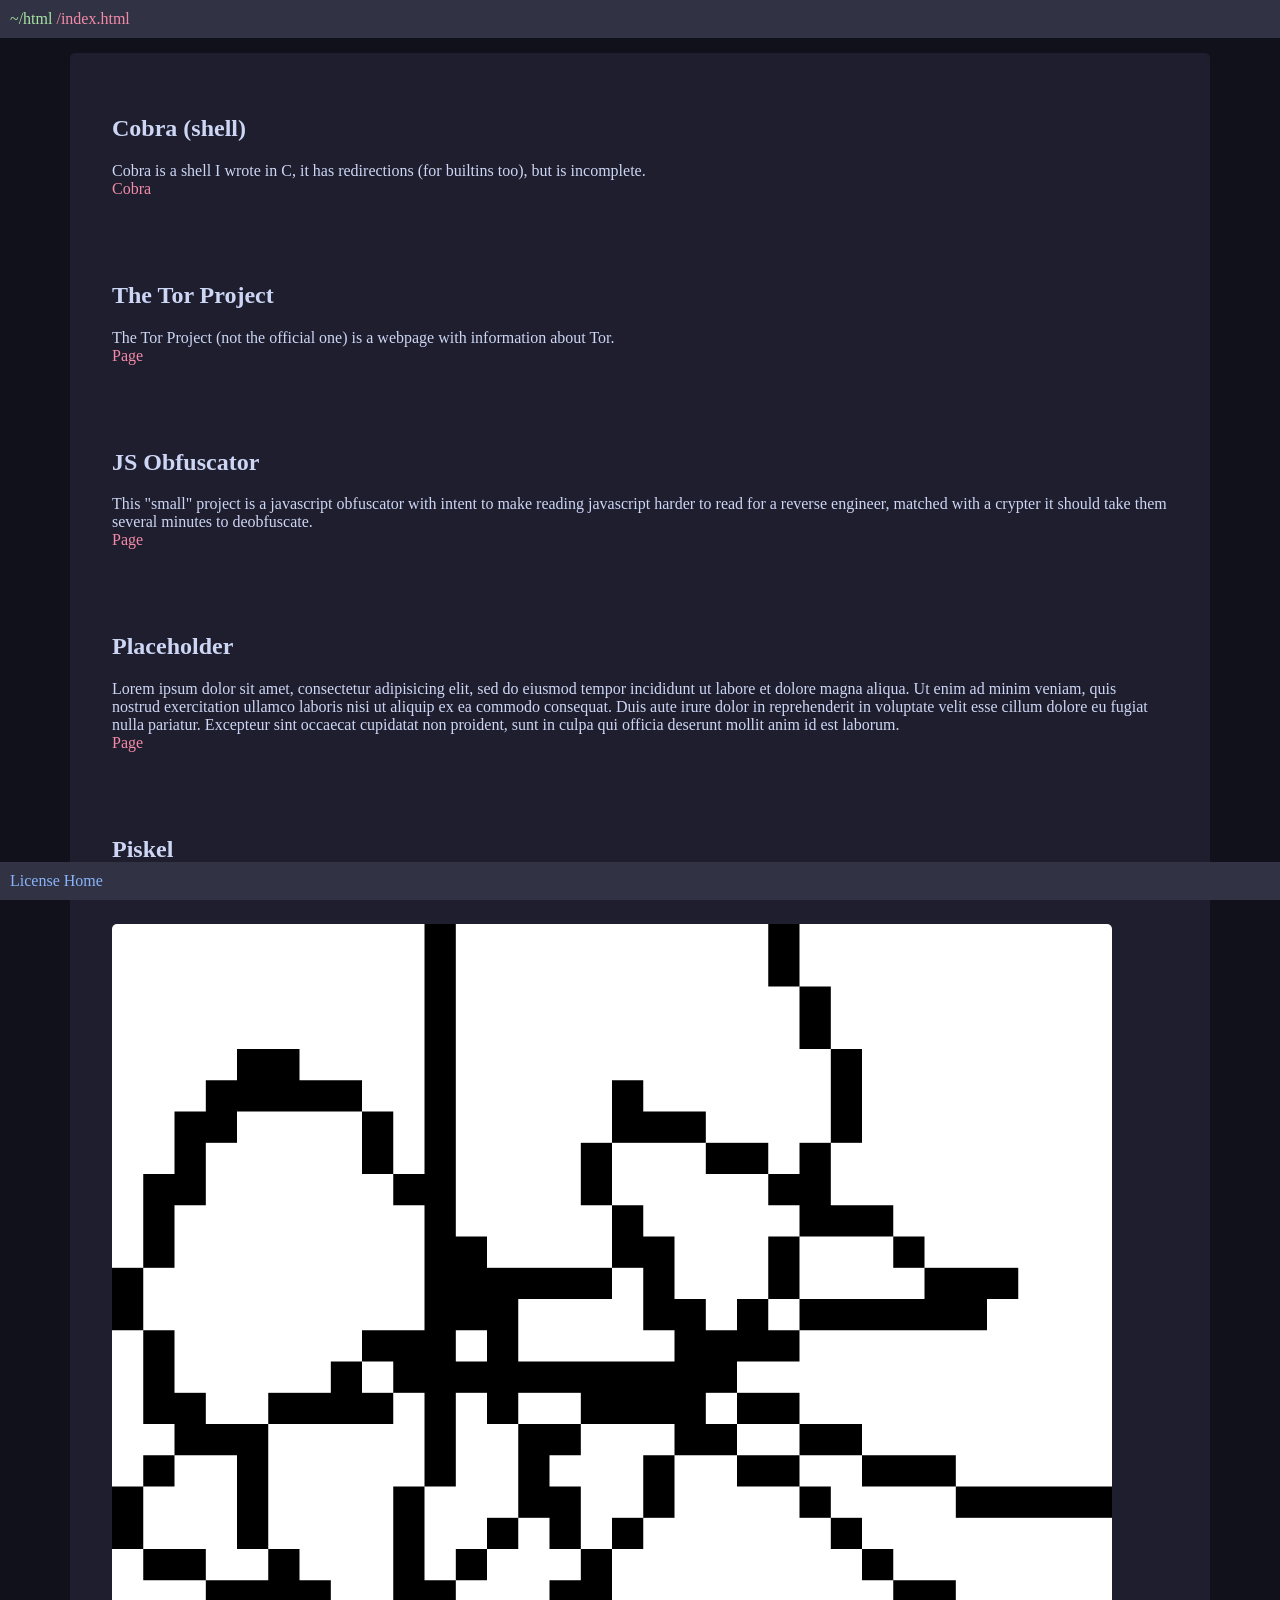
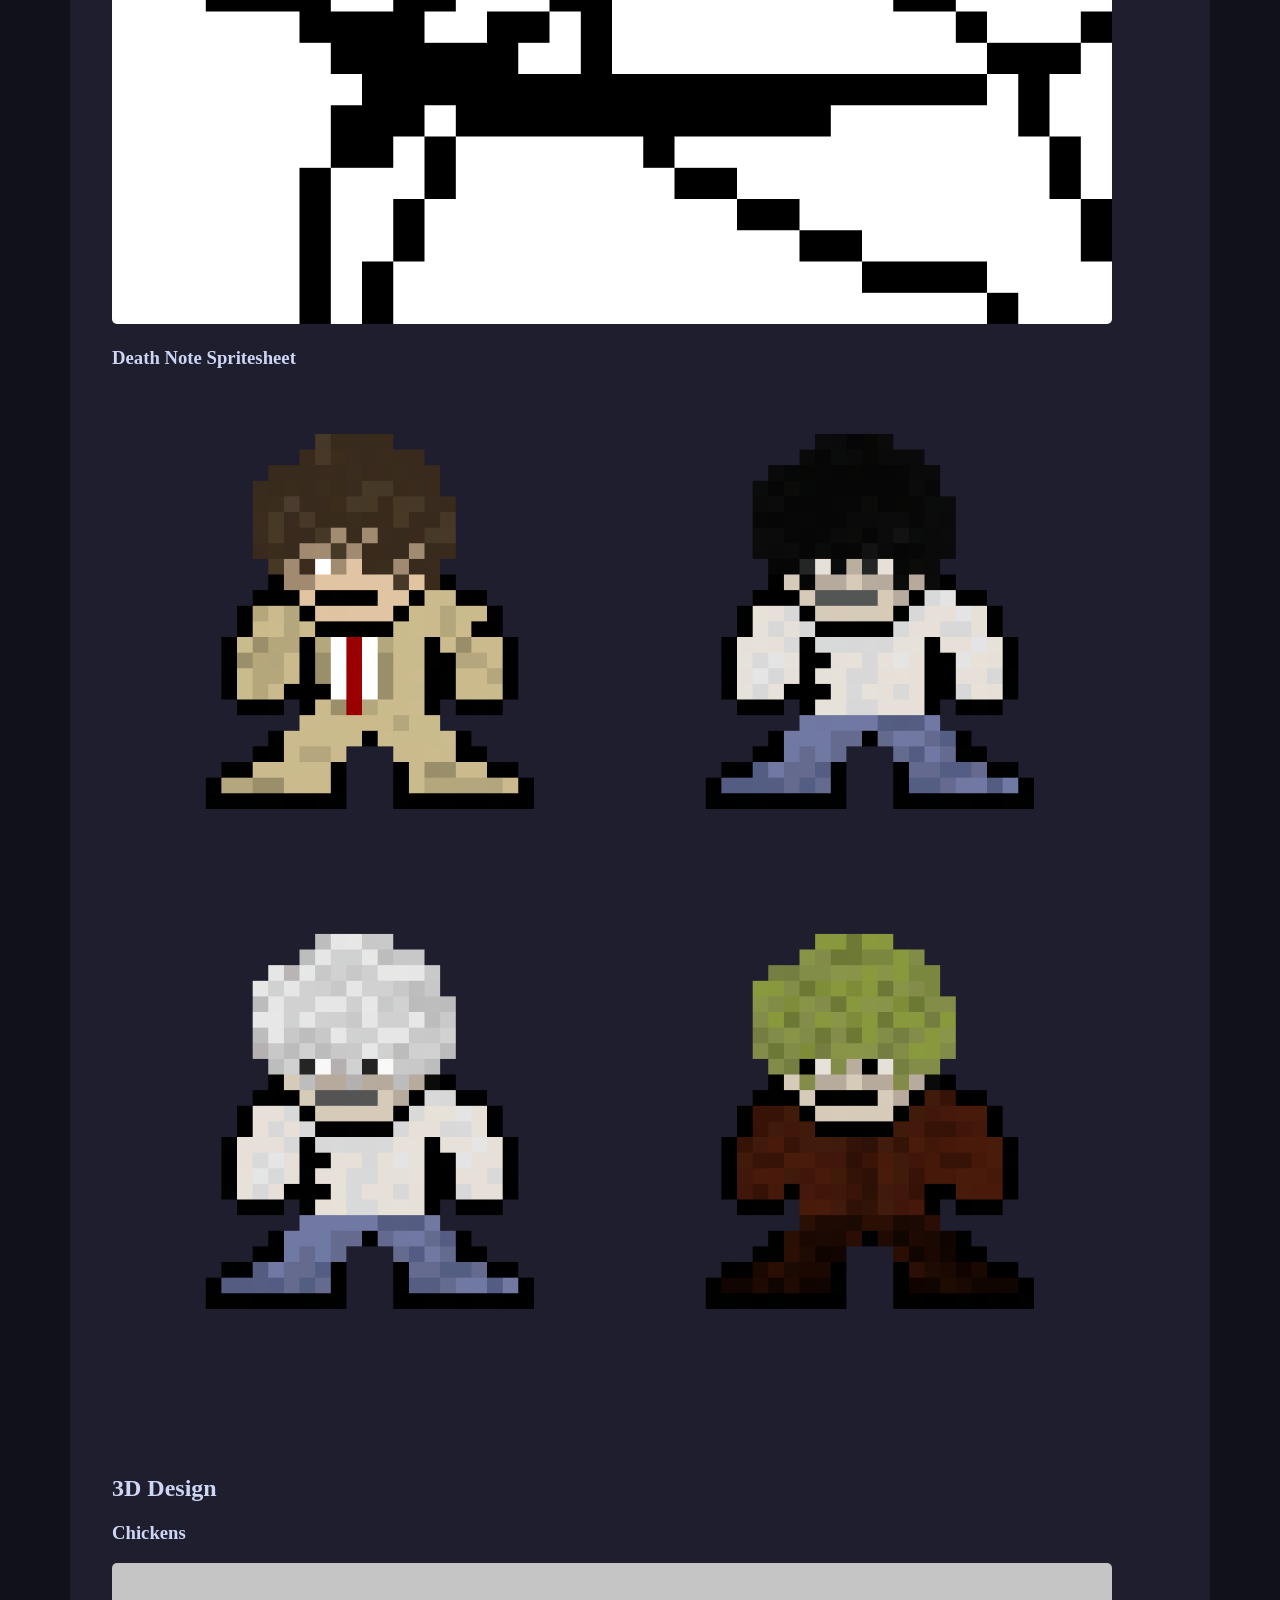
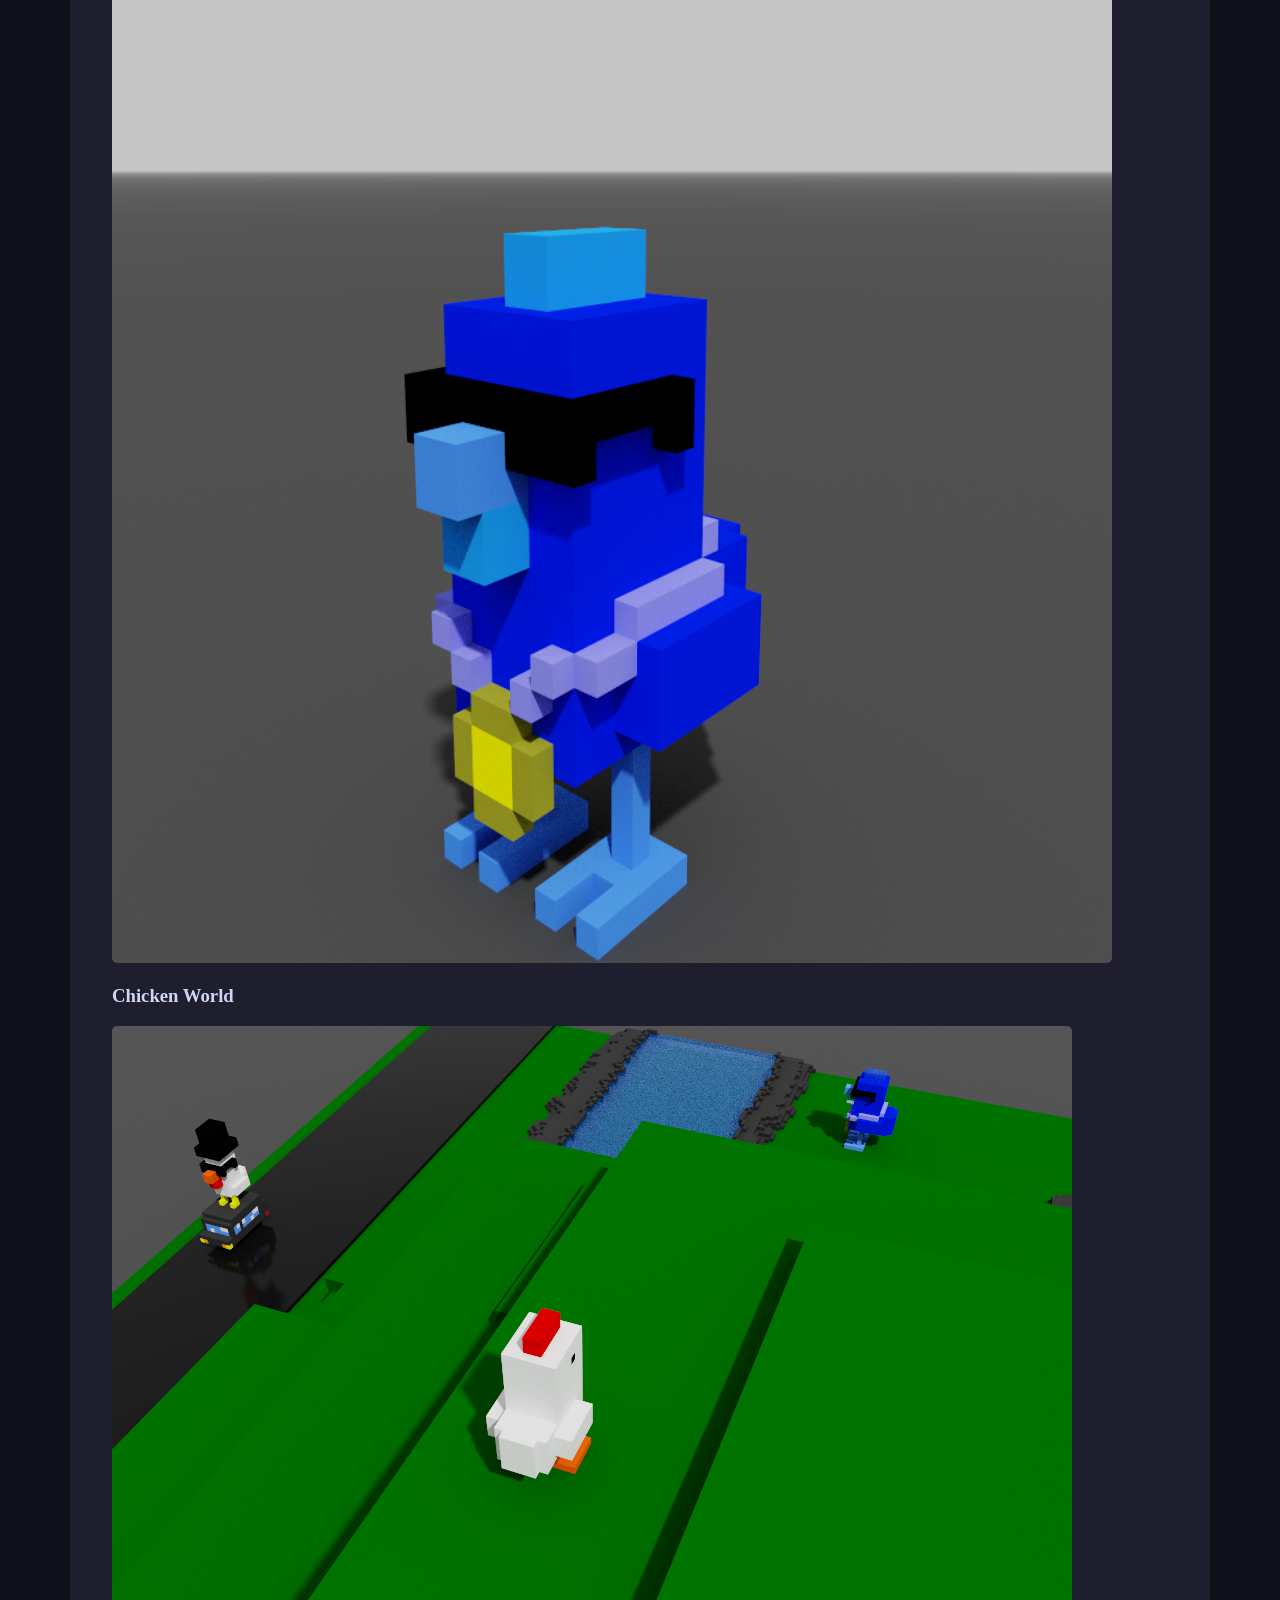
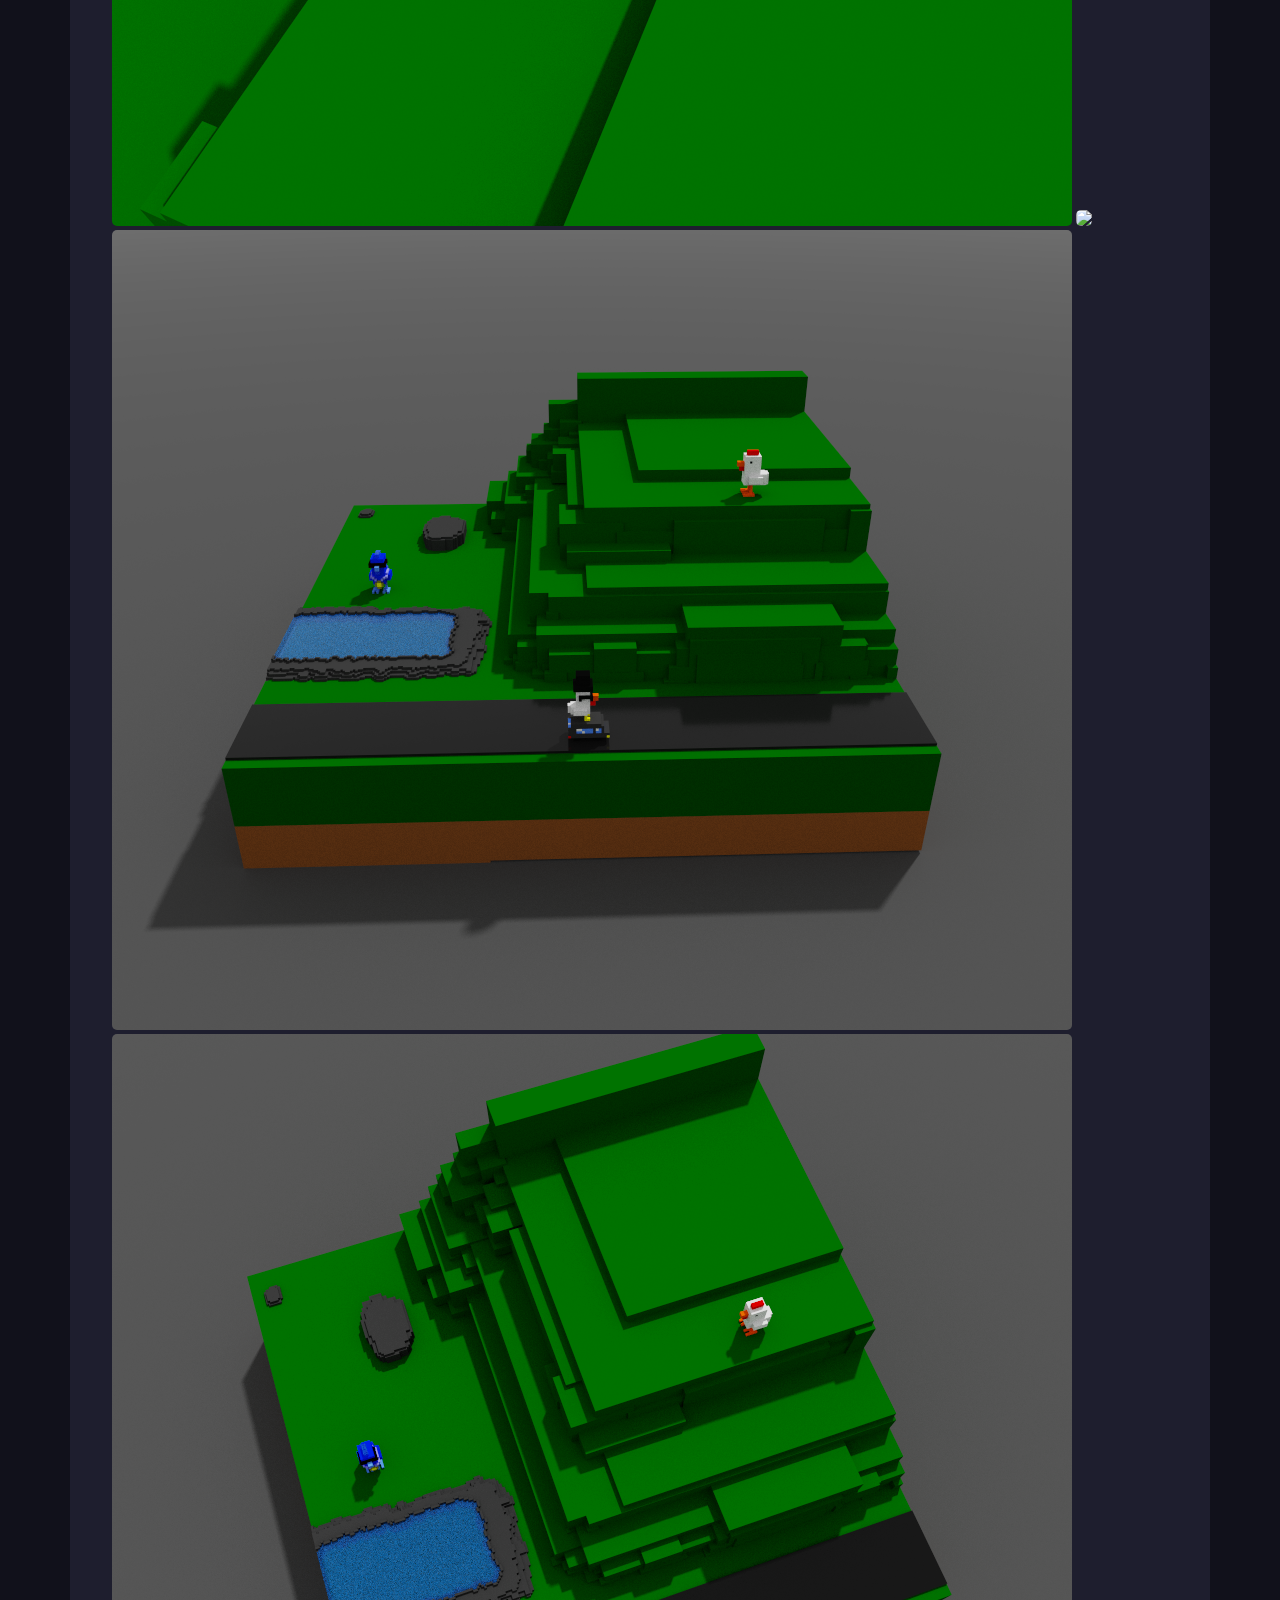
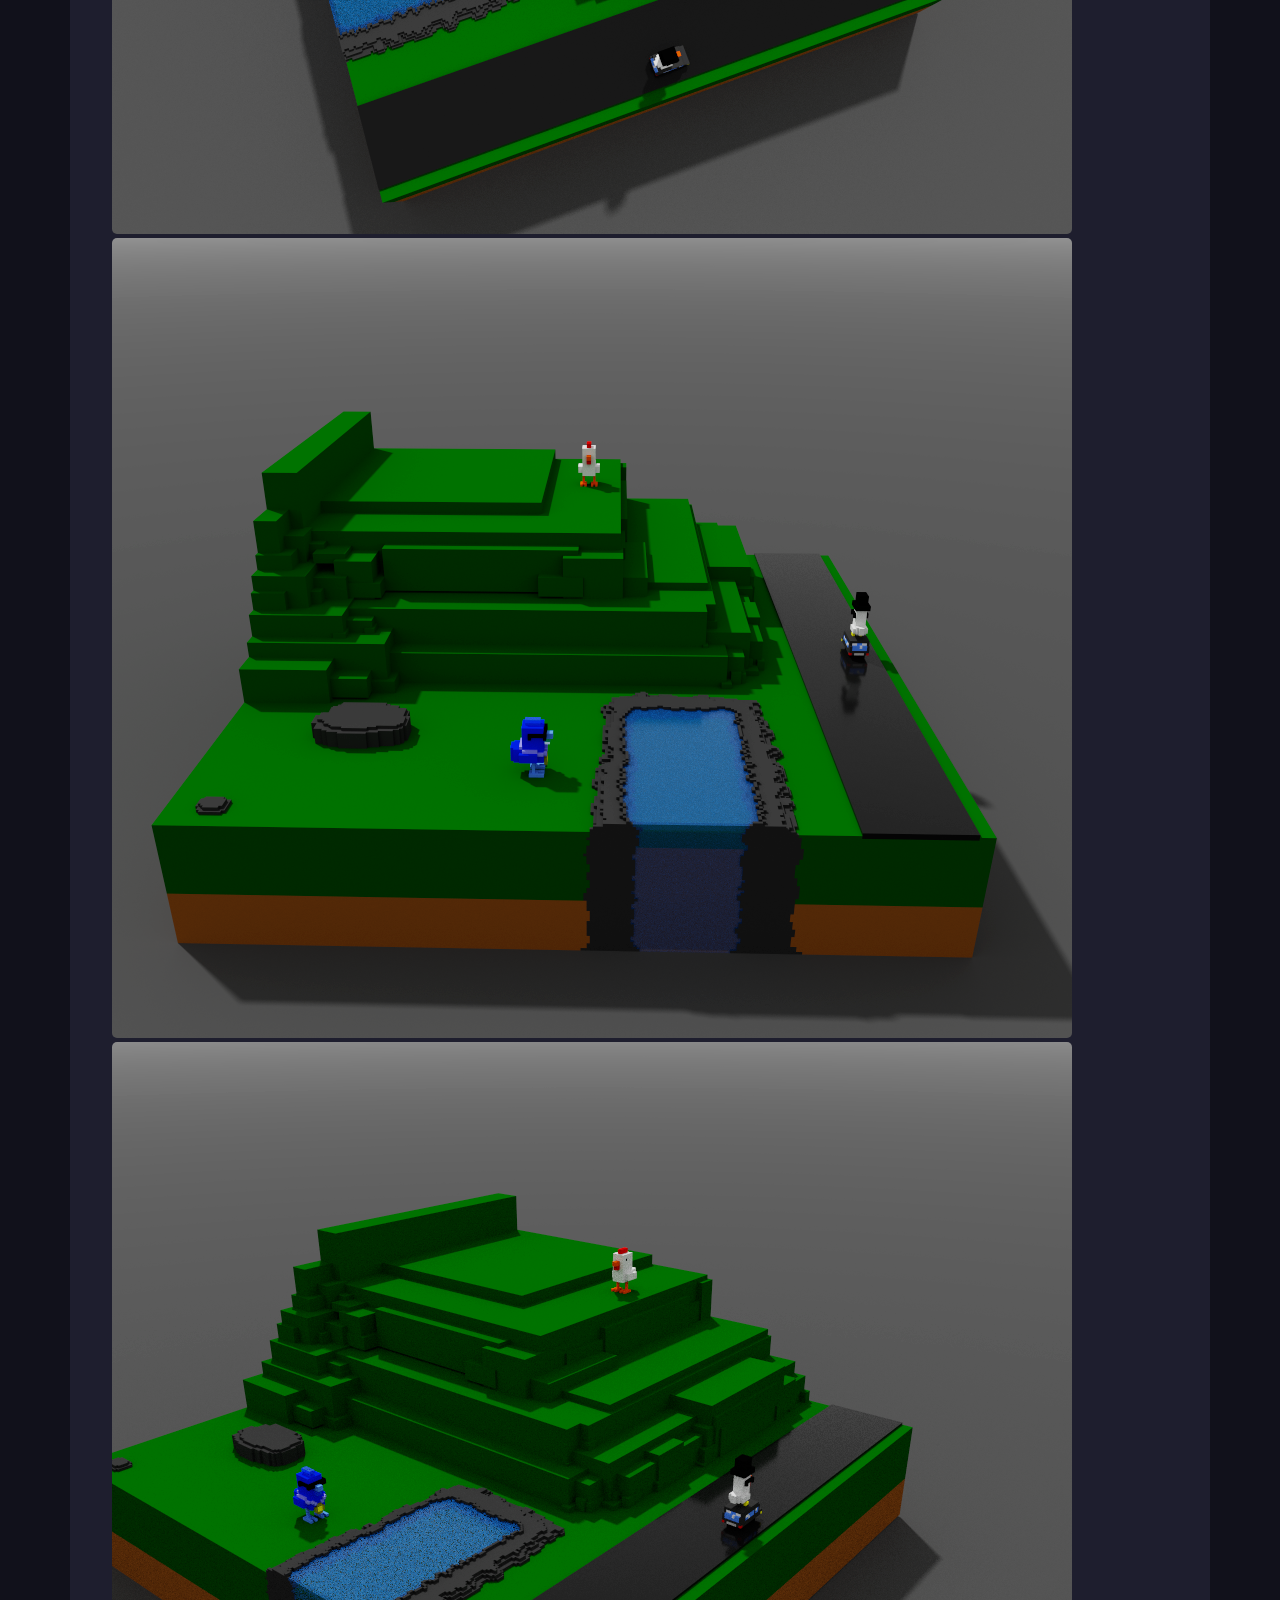
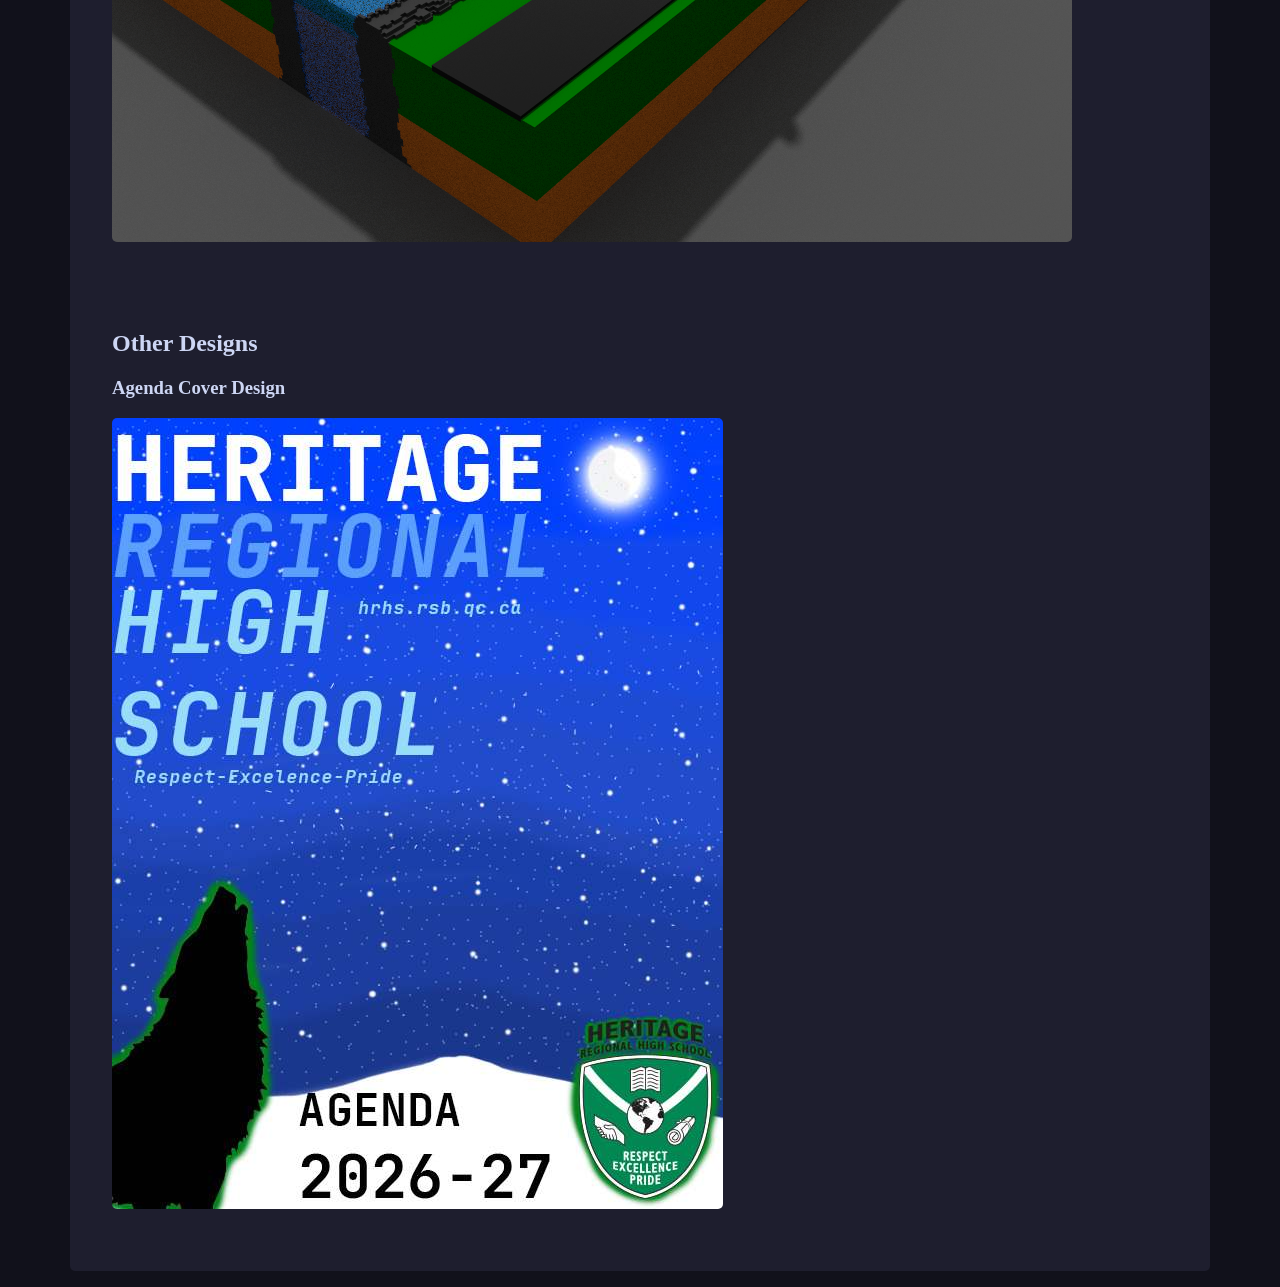
==== html/index.html @ 26834f74 "first" ====
<!DOCTYPE html>
<html>

<head>
	<meta charset="utf-8">
	<meta name="viewport" content="width=device-width, initial-scale=1">
	<title>Home - Portfolio</title>
	<link rel="stylesheet" type="text/css" href="../css/theme.css">
	<link rel="stylesheet" type="text/css" href="../css/style.css">
</head>

<body>
	<header>
		<span id="header"></span>
	</header>
	<script src="../js/header.js"></script>

	<main>
		<section>
			<p>
			<h1>Cobra (shell)</h1>
			Cobra is a shell I wrote in C, it has redirections (for builtins too), but is incomplete.
			<br>
			<a href="./cobra.html" target="_blank" rel="noopener noreferrer">Cobra</a>
			</p>
		</section>
		<section>
			<p>
			<h1>The Tor Project</h1>
			The Tor Project (not the official one) is a webpage with information about Tor.
			<br>
			<a href="../htmlprojects/torproject/index.html" target="_blank" rel="noopener noreferrer">Page</a>
			</p>
		</section>
		<section>
			<p>
			<h1>JS Obfuscator</h1>
			This "small" project is a javascript obfuscator with intent to make reading javascript harder to read for a reverse engineer, matched with a crypter it should take them several minutes to deobfuscate.
			<br>
			<a href="../htmlprojects/jshide/index.html" target="_blank" rel="noopener noreferrer">Page</a>
			</p>
		</section>
		<section>
			<p>
			<h1>Placeholder</h1>
			Lorem ipsum dolor sit amet, consectetur adipisicing elit, sed do eiusmod
			tempor incididunt ut labore et dolore magna aliqua. Ut enim ad minim veniam,
			quis nostrud exercitation ullamco laboris nisi ut aliquip ex ea commodo
			consequat. Duis aute irure dolor in reprehenderit in voluptate velit esse
			cillum dolore eu fugiat nulla pariatur. Excepteur sint occaecat cupidatat non
			proident, sunt in culpa qui officia deserunt mollit anim id est laborum.
			<br>
			<a href="./index.html">Page</a>
			</p>
		</section>

		<section>
			<p>
			<h1>Piskel</h1>
			<h3>Abstract Soldier</h3>
			<a href="./imgloader.html?img=Abstract+Soldier.png&location=pixels&width=400px&height=400px&scale=0.7" target="_blank" rel="noopener noreferrer"><img src="../pixels/Abstract Soldier.png" height="1000px" width="1000px"></a>
			<h3>Death Note Spritesheet</h3>
			<a href="./imgloader.html?img=Death+Note.png&location=pixels&width=400px&height=400px&scale=0.7" target="_blank" rel="noopener noreferrer"><img src="../pixels/Death Note.png" height="1000px" width="1000px"></a>
			<br>
			</p>
		</section>
		<section>
			<p>
			<h1>3D Design</h1>
			<h3>Chickens</h3>
			<a href="./imgloader.html?img=Cool+Chicken.png&location=other&scale=0.7" target="_blank" rel="noopener noreferrer"><img src="../other/Cool Chicken.png" height="1000px" width="1000px"></a>
			<h3>Chicken World</h3>
			<a href="./imgloader.html?img=CrossyRoad+Angle+1.png&location=other&scale=0.7" target="_blank" rel="noopener noreferrer"><img src="../other/CrossyRoad Angle 1.png"></a>
			<a href="./imgloader.html?img=CrossyRoad+Angle+2.png&location=other&scale=0.7" target="_blank" rel="noopener noreferrer"><img src="../</html>other/CrossyRoad Angle 2.png"></a>
			<a href="./imgloader.html?img=CrossyRoad+Angle+3.png&location=other&scale=0.7" target="_blank" rel="noopener noreferrer"><img src="../other/CrossyRoad Angle 3.png"></a>
			<a href="./imgloader.html?img=CrossyRoad+Angle+4.png&location=other&scale=0.7" target="_blank" rel="noopener noreferrer"><img src="../other/CrossyRoad Angle 4.png"></a>
			<a href="./imgloader.html?img=CrossyRoad+Angle+5.png&location=other&scale=0.7" target="_blank" rel="noopener noreferrer"><img src="../other/CrossyRoad Angle 5.png"></a>
			<a href="./imgloader.html?img=CrossyRoad+Angle+6.png&location=other&scale=0.7" target="_blank" rel="noopener noreferrer"><img src="../other/CrossyRoad Angle 6.png"></a>
			<br>
			</p>
		</section>
		<section>
			<p>
			<h1>Other Designs</h1>
			<h3>Agenda Cover Design</h3>
			<a href="./imgloader.html?img=Agenda+Cover.jpg&location=other&scale=0.7" target="_blank" rel="noopener noreferrer"><img src="../other/Agenda Cover.jpg"></a>
			<br>
			</p>
		</section>

	</main>

	<script src="../js/footer.js" defer></script>
</body>
</html>
---- css/theme.css ----
@import url('https://fonts.googleapis.com/css2?family=JetBrains+Mono:ital,wght@0,100..800;1,100..800&display=swap');

:root {
	--black: #11111b;
	--blue:	#89b4fa;
	--green: #a6e3a1;
	--red: #f38ba8;
	--orange: #fab387;
	--yellow: #f9e2af;
	--sky: #89dceb;
	--saphire: #74c7ec;
	--lavender: #b4befe;
	--maroon: #eba0ac;
	--text: #cdd6f4;
	--base: #1e1e2e;
	--mantle: #181825;
	--subtext: #bac2de;
	--surface: #313244;
	--surface1: #45475a;
	--surface2: #585b70;
	--overlay: #6c7086;
	--overlay1: #7f849c;
	--overlay2: #9399b2;
	--font: JetbrainsMono NF;
}
---- css/style.css ----
::selection {
  background-color: var(--yellow);
  color: var(--black);
}

body {
	background-color: var(--black);
	margin: 0;
	font-family: var(--font);
	/*background: url(../assets/nyan.gif);*/
}

header {
	margin: 0;
	padding: 10px;
	background-color: var(--surface);
}

a {
	text-decoration: none;
	color: var(--red);
}

a:hover {
	color: var(--green);
}

.portfoliolink {
	color: var(--green);
}

.portfoliolink:hover {
	color: var(--sky);
}


main {
  background: var(--base);
  color: var(--text);
  margin: 0 auto;

  border-radius: 5px;

  margin-top: 15px;
  margin-bottom: 15px;

  min-width: 25rem;
  max-width: 70rem;
  padding: 0;
  padding-top: 0.5rem;
  margin-bottom: 1em;
  padding: 10px;
}

section {
  padding: 1rem 2rem;
  margin: 1rem auto;
  border-radius: 5px;
}


.flex {
	display: flex;
}

section:hover{
  background-color: var(--mantle);
  color: var(--green);
}

img {
	border-radius: 5px;
}


footer {
  position: fixed;
  background-color: var(--surface);
  color: var(--text);
  padding: 10px;
  bottom: 0;
  width: 100%;
}

footer a {
	color: var(--blue);
}
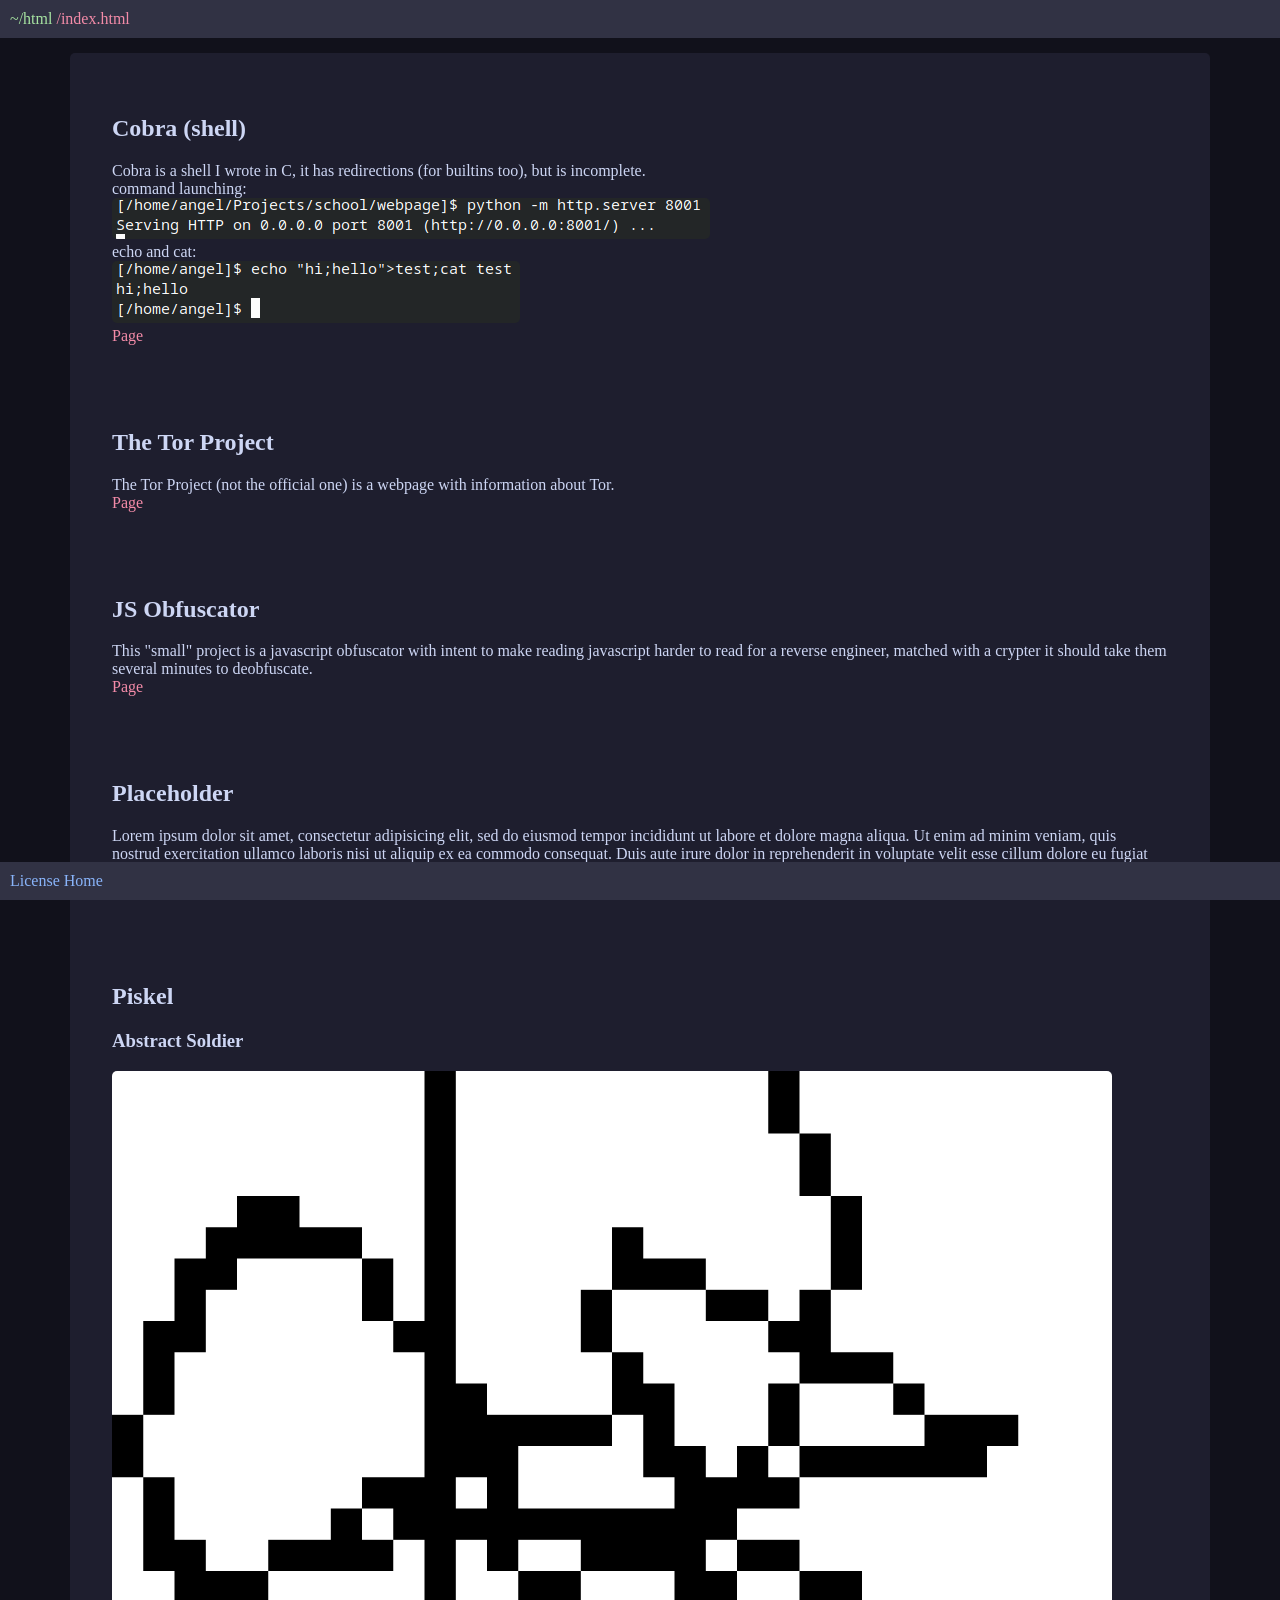
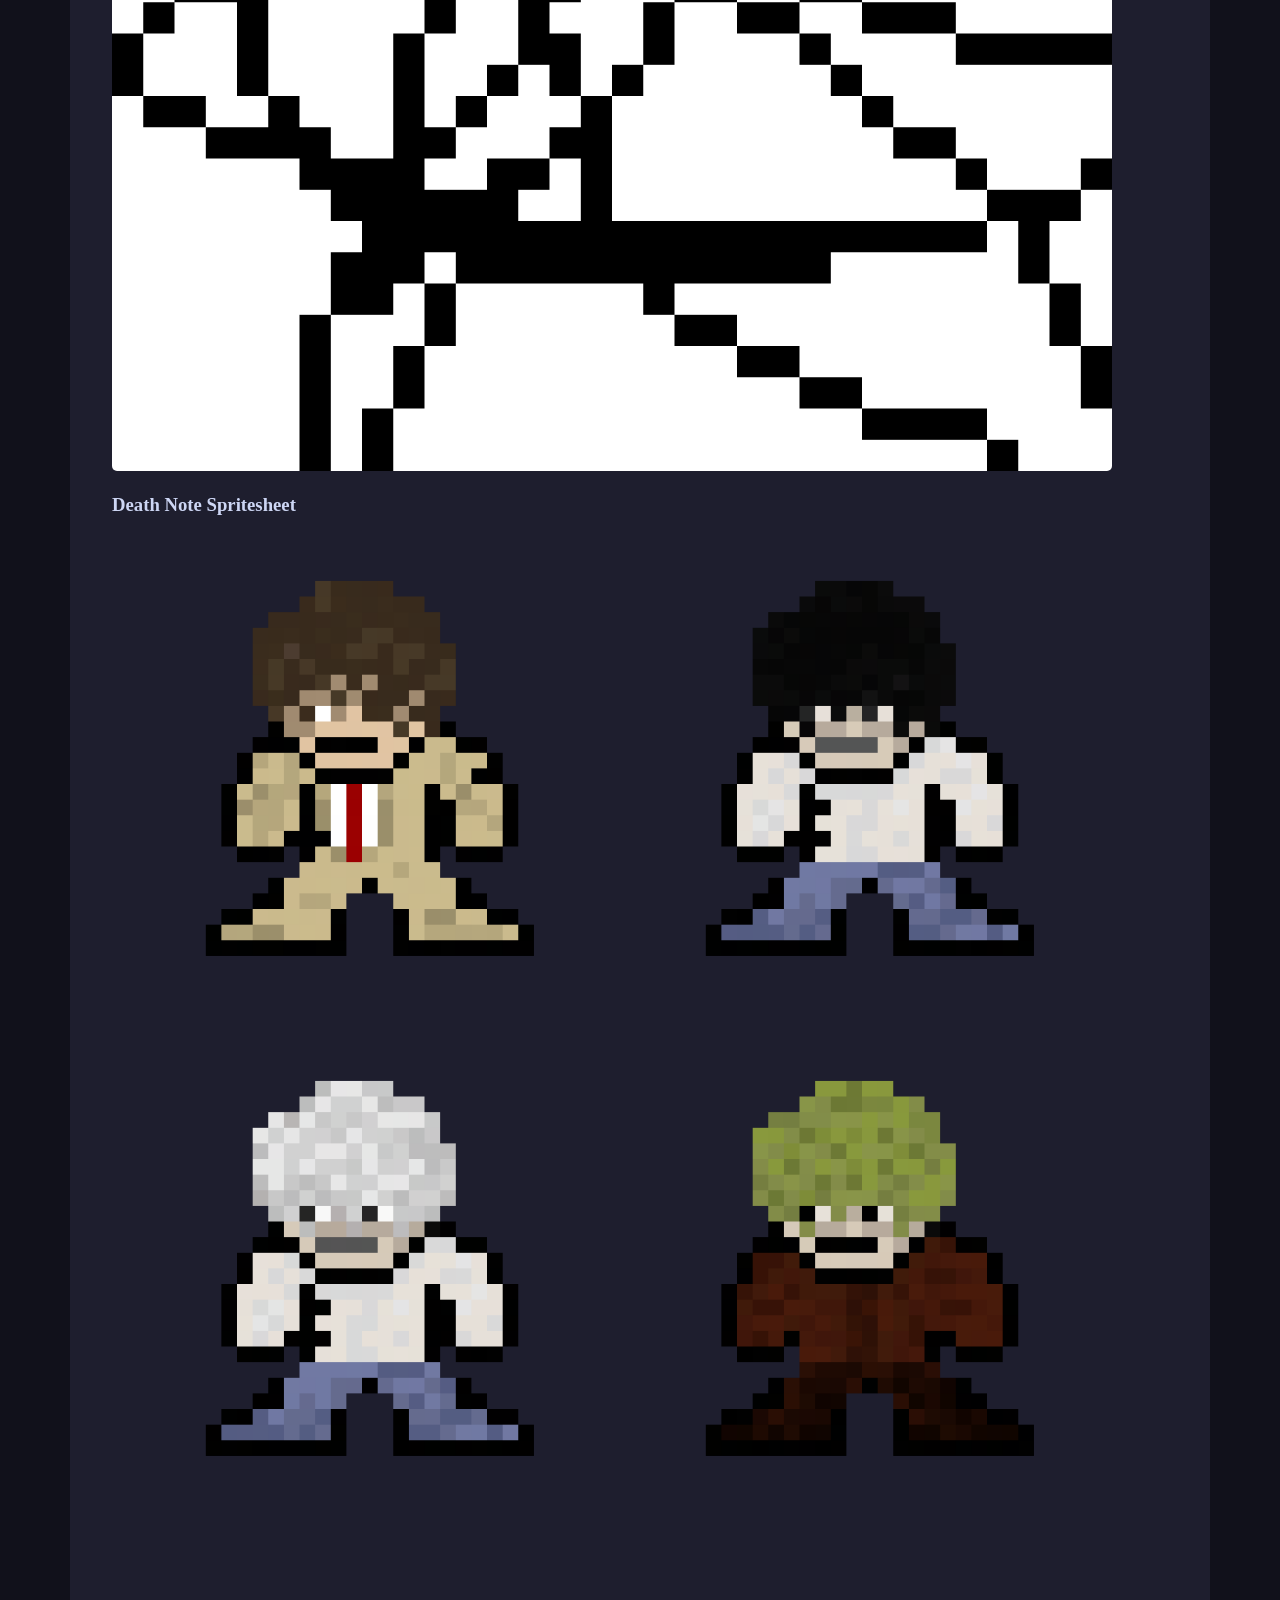
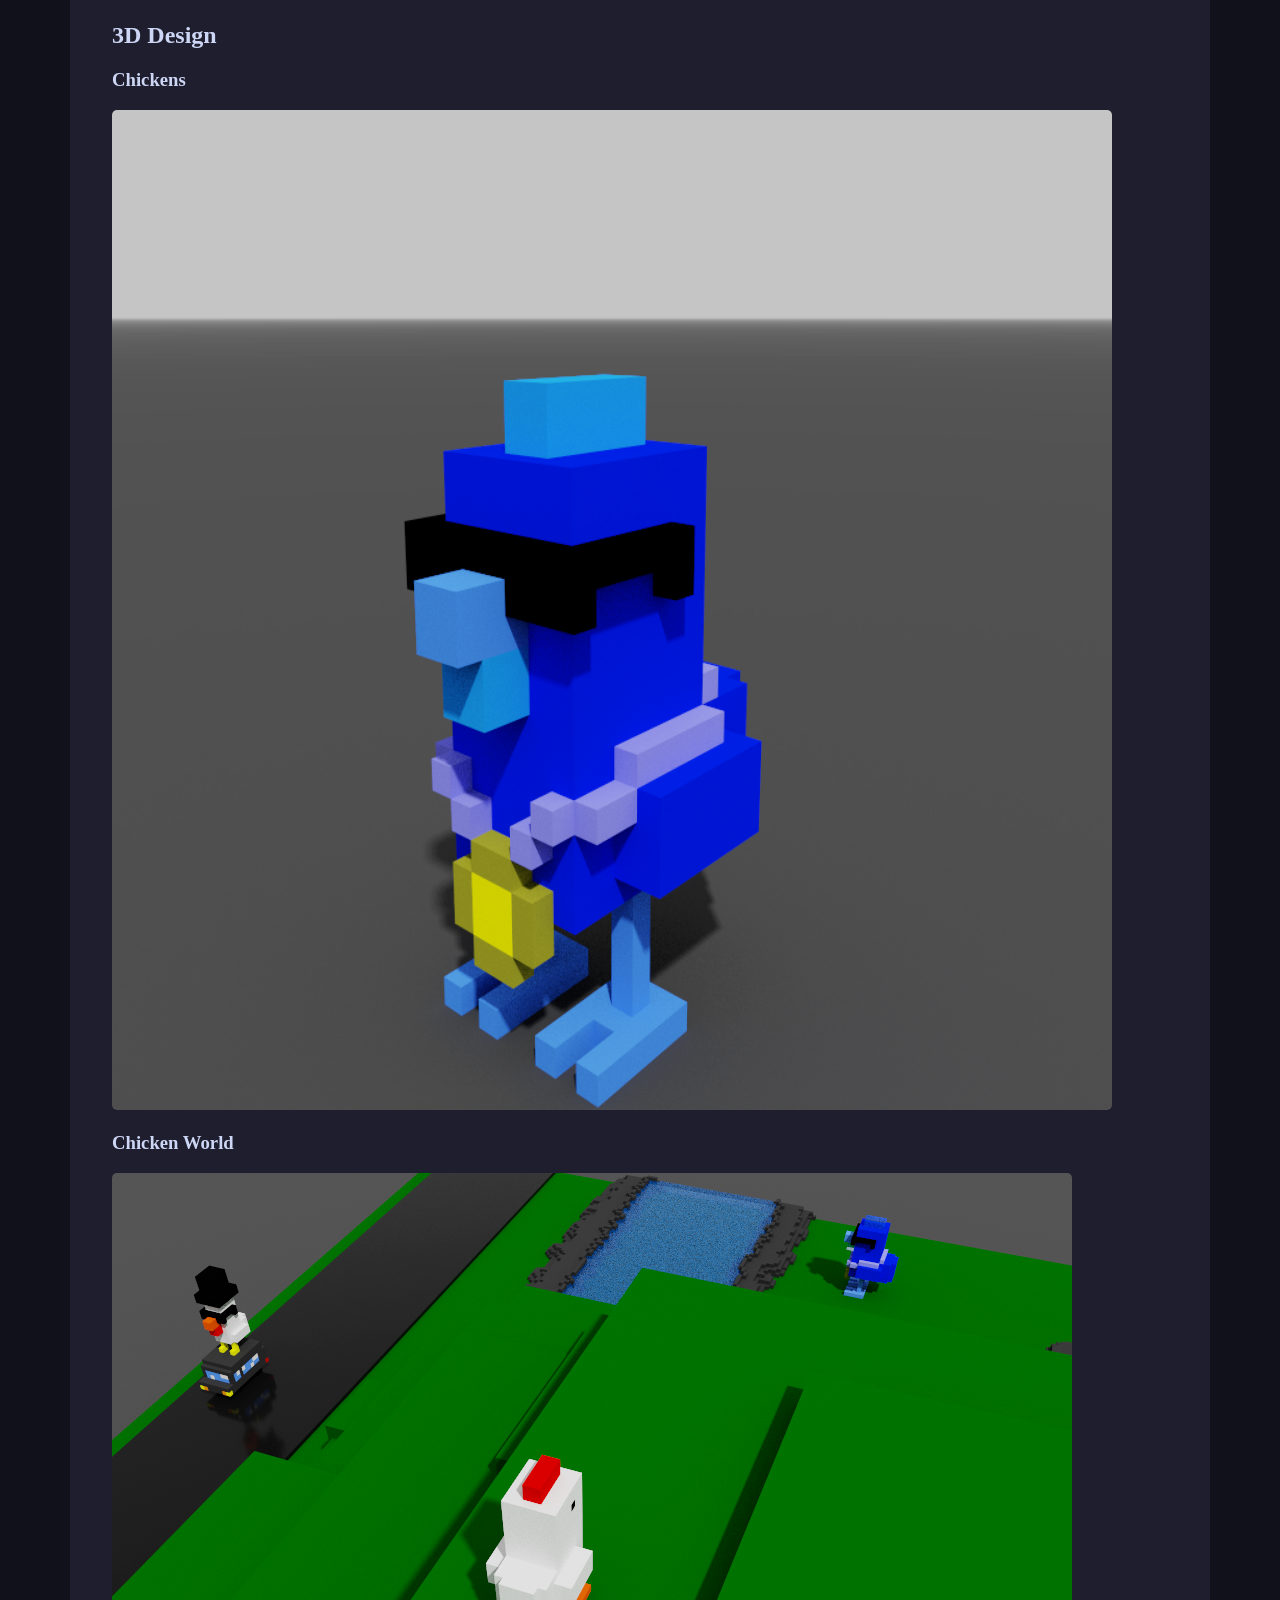
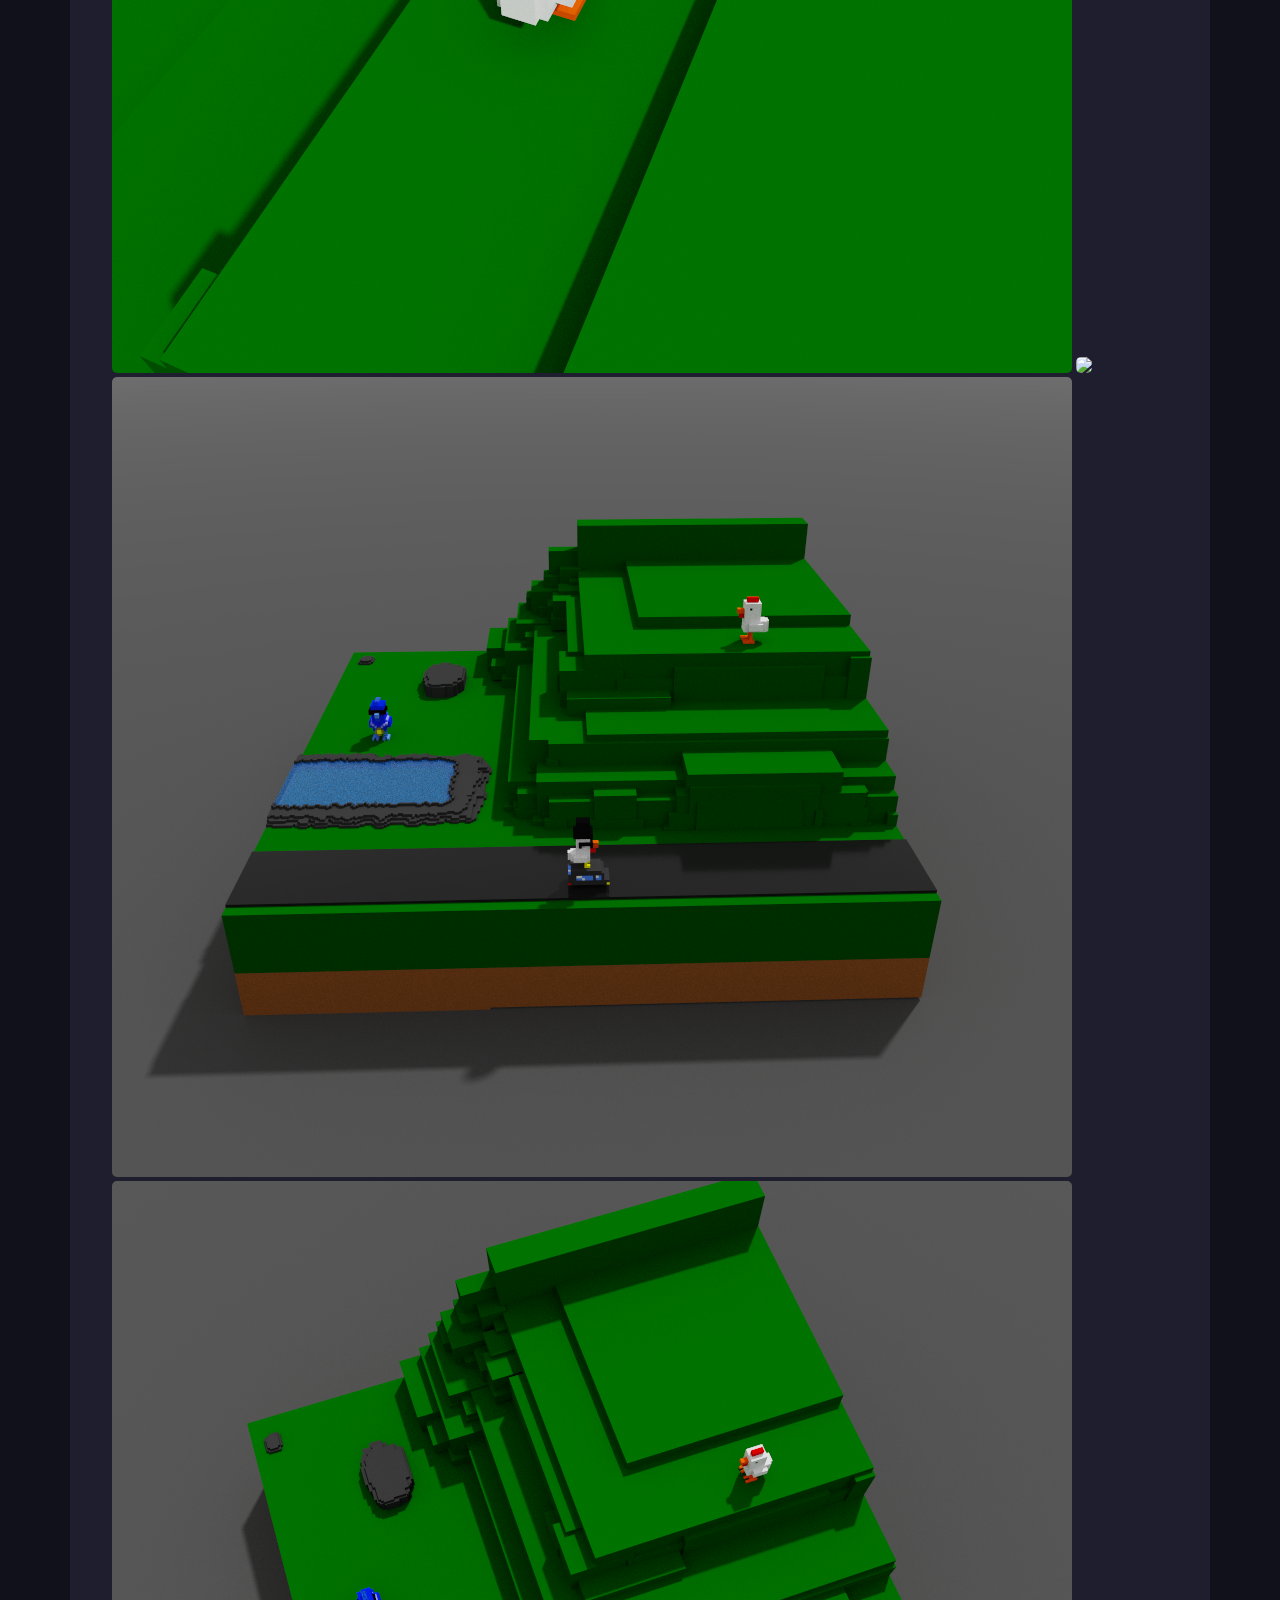
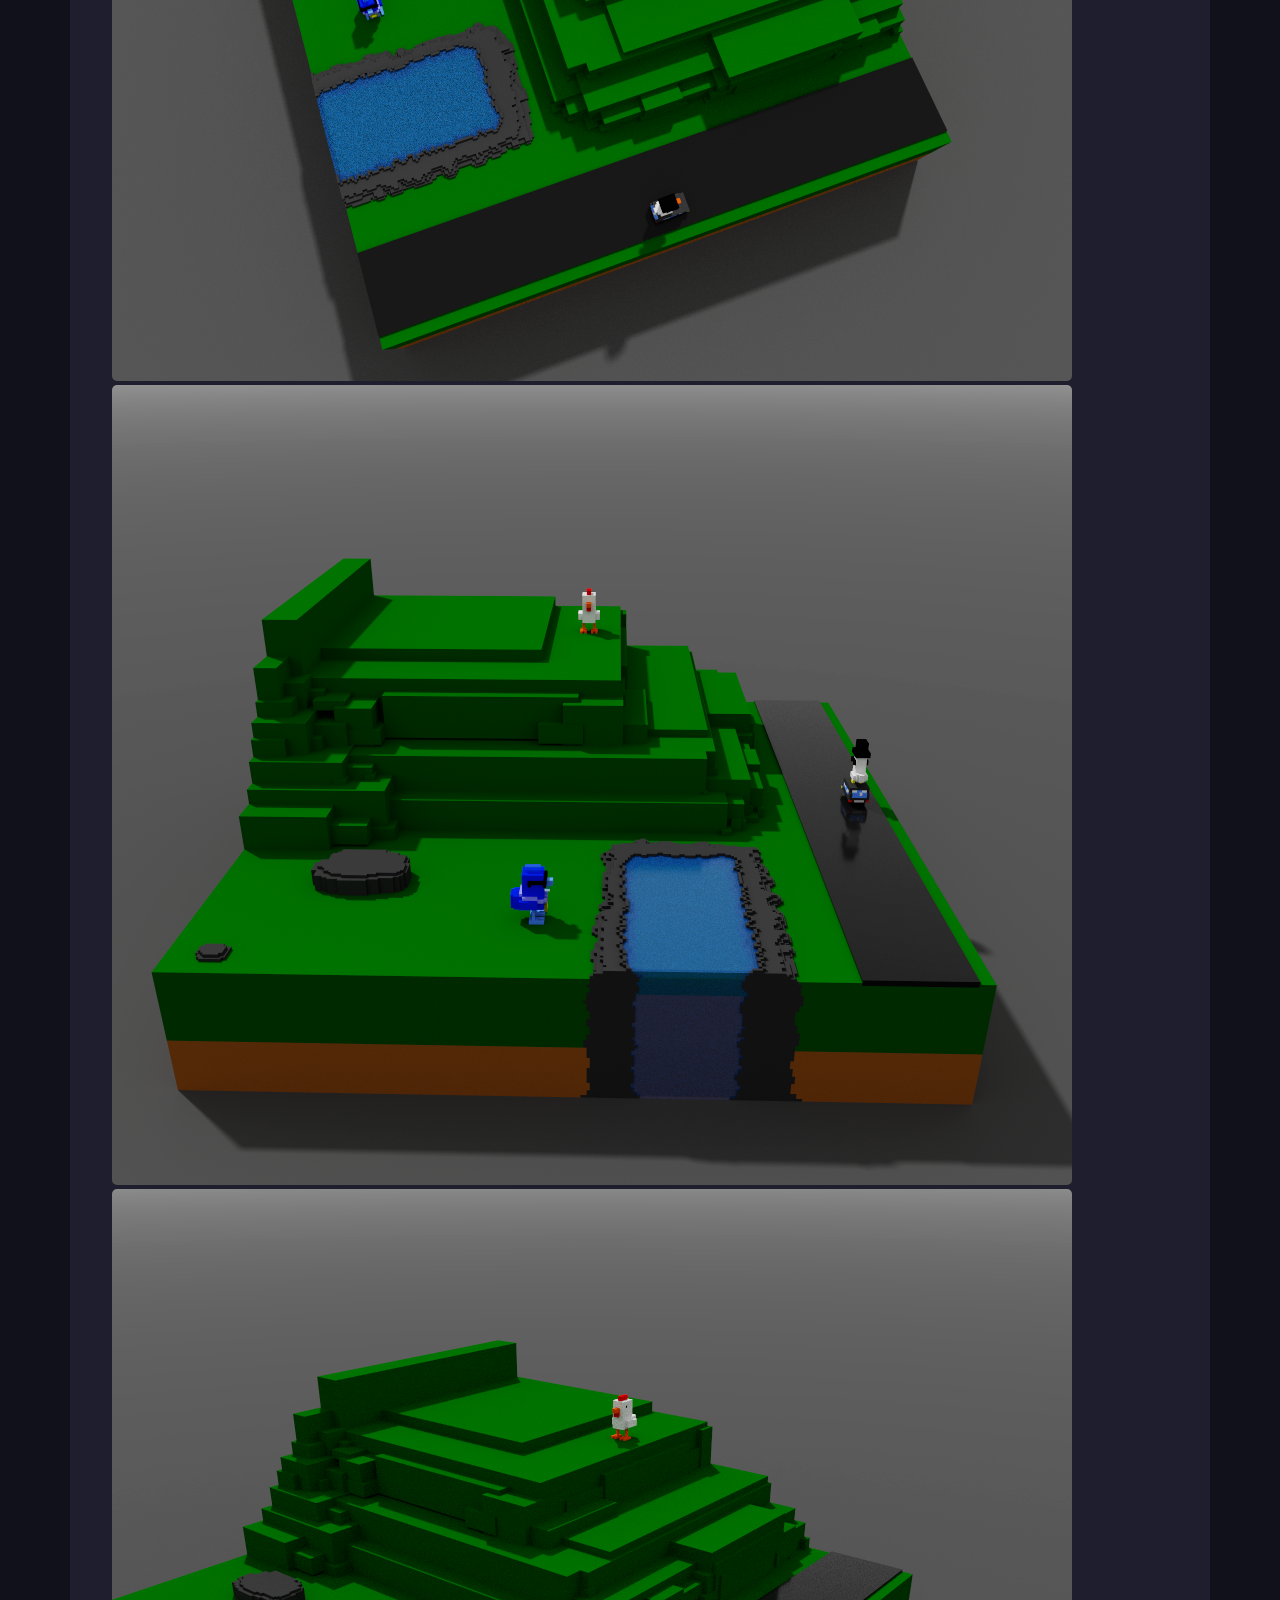
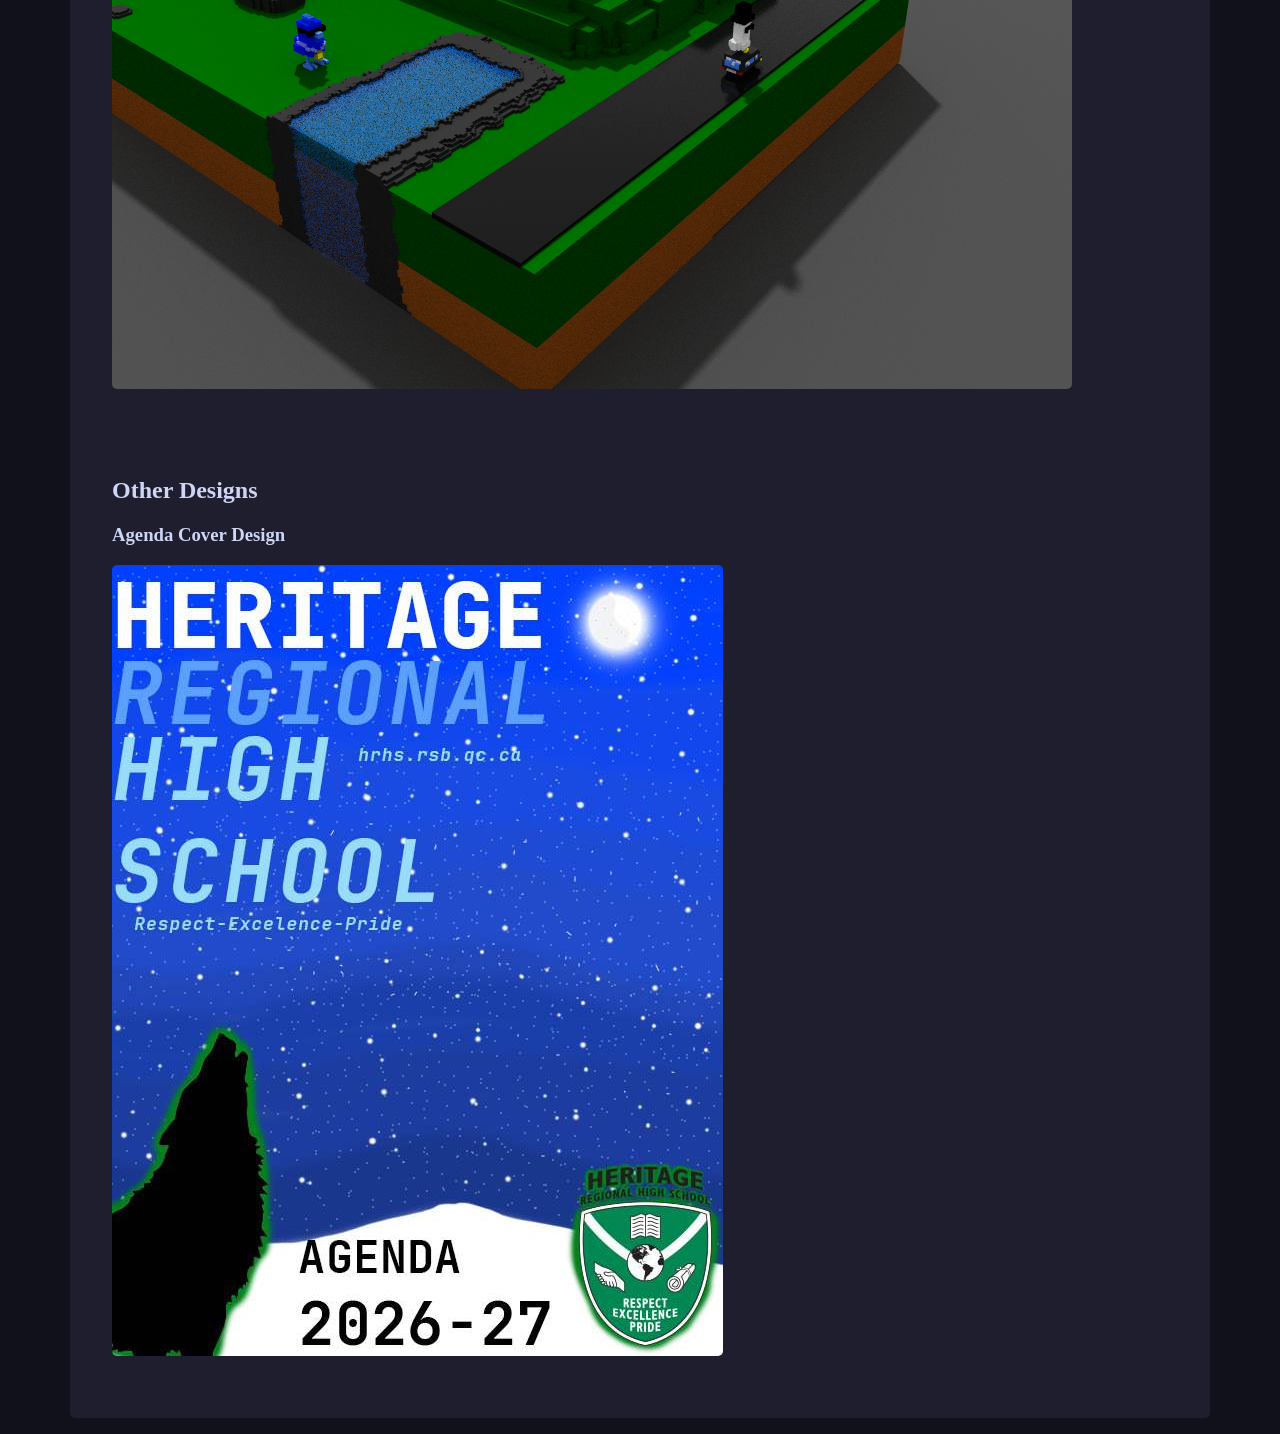
==== commit 4199a701: "images for cobra + readme added." ====
--- a/html/index.html
+++ b/html/index.html
@@ -21,7 +21,15 @@
 			<h1>Cobra (shell)</h1>
 			Cobra is a shell I wrote in C, it has redirections (for builtins too), but is incomplete.
 			<br>
-			<a href="./cobra.html" target="_blank" rel="noopener noreferrer">Cobra</a>
+			command launching:
+			<br>
+			<img src="../assets/commandlaunching.png" alt="">
+			<br>
+			echo and cat:
+			<br>
+			<img src="../assets/echo&cat.png" alt="">
+			<br>
+			<a href="./cobra.html" target="_blank" rel="noopener noreferrer">Page</a>
 			</p>
 		</section>
 		<section>
@@ -35,7 +43,8 @@
 		<section>
 			<p>
 			<h1>JS Obfuscator</h1>
-			This "small" project is a javascript obfuscator with intent to make reading javascript harder to read for a reverse engineer, matched with a crypter it should take them several minutes to deobfuscate.
+			This "small" project is a javascript obfuscator with intent to make reading javascript harder to read for a
+			reverse engineer, matched with a crypter it should take them several minutes to deobfuscate.
 			<br>
 			<a href="../htmlprojects/jshide/index.html" target="_blank" rel="noopener noreferrer">Page</a>
 			</p>
@@ -58,9 +67,13 @@
 			<p>
 			<h1>Piskel</h1>
 			<h3>Abstract Soldier</h3>
-			<a href="./imgloader.html?img=Abstract+Soldier.png&location=pixels&width=400px&height=400px&scale=0.7" target="_blank" rel="noopener noreferrer"><img src="../pixels/Abstract Soldier.png" height="1000px" width="1000px"></a>
+			<a href="./imgloader.html?img=Abstract+Soldier.png&location=pixels&width=400px&height=400px&scale=0.7"
+				target="_blank" rel="noopener noreferrer"><img src="../pixels/Abstract Soldier.png" height="1000px"
+					width="1000px"></a>
 			<h3>Death Note Spritesheet</h3>
-			<a href="./imgloader.html?img=Death+Note.png&location=pixels&width=400px&height=400px&scale=0.7" target="_blank" rel="noopener noreferrer"><img src="../pixels/Death Note.png" height="1000px" width="1000px"></a>
+			<a href="./imgloader.html?img=Death+Note.png&location=pixels&width=400px&height=400px&scale=0.7"
+				target="_blank" rel="noopener noreferrer"><img src="../pixels/Death Note.png" height="1000px"
+					width="1000px"></a>
 			<br>
 			</p>
 		</section>
@@ -68,14 +81,21 @@
 			<p>
 			<h1>3D Design</h1>
 			<h3>Chickens</h3>
-			<a href="./imgloader.html?img=Cool+Chicken.png&location=other&scale=0.7" target="_blank" rel="noopener noreferrer"><img src="../other/Cool Chicken.png" height="1000px" width="1000px"></a>
+			<a href="./imgloader.html?img=Cool+Chicken.png&location=other&scale=0.7" target="_blank"
+				rel="noopener noreferrer"><img src="../other/Cool Chicken.png" height="1000px" width="1000px"></a>
 			<h3>Chicken World</h3>
-			<a href="./imgloader.html?img=CrossyRoad+Angle+1.png&location=other&scale=0.7" target="_blank" rel="noopener noreferrer"><img src="../other/CrossyRoad Angle 1.png"></a>
-			<a href="./imgloader.html?img=CrossyRoad+Angle+2.png&location=other&scale=0.7" target="_blank" rel="noopener noreferrer"><img src="../</html>other/CrossyRoad Angle 2.png"></a>
-			<a href="./imgloader.html?img=CrossyRoad+Angle+3.png&location=other&scale=0.7" target="_blank" rel="noopener noreferrer"><img src="../other/CrossyRoad Angle 3.png"></a>
-			<a href="./imgloader.html?img=CrossyRoad+Angle+4.png&location=other&scale=0.7" target="_blank" rel="noopener noreferrer"><img src="../other/CrossyRoad Angle 4.png"></a>
-			<a href="./imgloader.html?img=CrossyRoad+Angle+5.png&location=other&scale=0.7" target="_blank" rel="noopener noreferrer"><img src="../other/CrossyRoad Angle 5.png"></a>
-			<a href="./imgloader.html?img=CrossyRoad+Angle+6.png&location=other&scale=0.7" target="_blank" rel="noopener noreferrer"><img src="../other/CrossyRoad Angle 6.png"></a>
+			<a href="./imgloader.html?img=CrossyRoad+Angle+1.png&location=other&scale=0.7" target="_blank"
+				rel="noopener noreferrer"><img src="../other/CrossyRoad Angle 1.png"></a>
+			<a href="./imgloader.html?img=CrossyRoad+Angle+2.png&location=other&scale=0.7" target="_blank"
+				rel="noopener noreferrer"><img src="../</html>other/CrossyRoad Angle 2.png"></a>
+			<a href="./imgloader.html?img=CrossyRoad+Angle+3.png&location=other&scale=0.7" target="_blank"
+				rel="noopener noreferrer"><img src="../other/CrossyRoad Angle 3.png"></a>
+			<a href="./imgloader.html?img=CrossyRoad+Angle+4.png&location=other&scale=0.7" target="_blank"
+				rel="noopener noreferrer"><img src="../other/CrossyRoad Angle 4.png"></a>
+			<a href="./imgloader.html?img=CrossyRoad+Angle+5.png&location=other&scale=0.7" target="_blank"
+				rel="noopener noreferrer"><img src="../other/CrossyRoad Angle 5.png"></a>
+			<a href="./imgloader.html?img=CrossyRoad+Angle+6.png&location=other&scale=0.7" target="_blank"
+				rel="noopener noreferrer"><img src="../other/CrossyRoad Angle 6.png"></a>
 			<br>
 			</p>
 		</section>
@@ -83,7 +103,8 @@
 			<p>
 			<h1>Other Designs</h1>
 			<h3>Agenda Cover Design</h3>
-			<a href="./imgloader.html?img=Agenda+Cover.jpg&location=other&scale=0.7" target="_blank" rel="noopener noreferrer"><img src="../other/Agenda Cover.jpg"></a>
+			<a href="./imgloader.html?img=Agenda+Cover.jpg&location=other&scale=0.7" target="_blank"
+				rel="noopener noreferrer"><img src="../other/Agenda Cover.jpg"></a>
 			<br>
 			</p>
 		</section>
@@ -92,4 +113,5 @@
 
 	<script src="../js/footer.js" defer></script>
 </body>
+
 </html>
